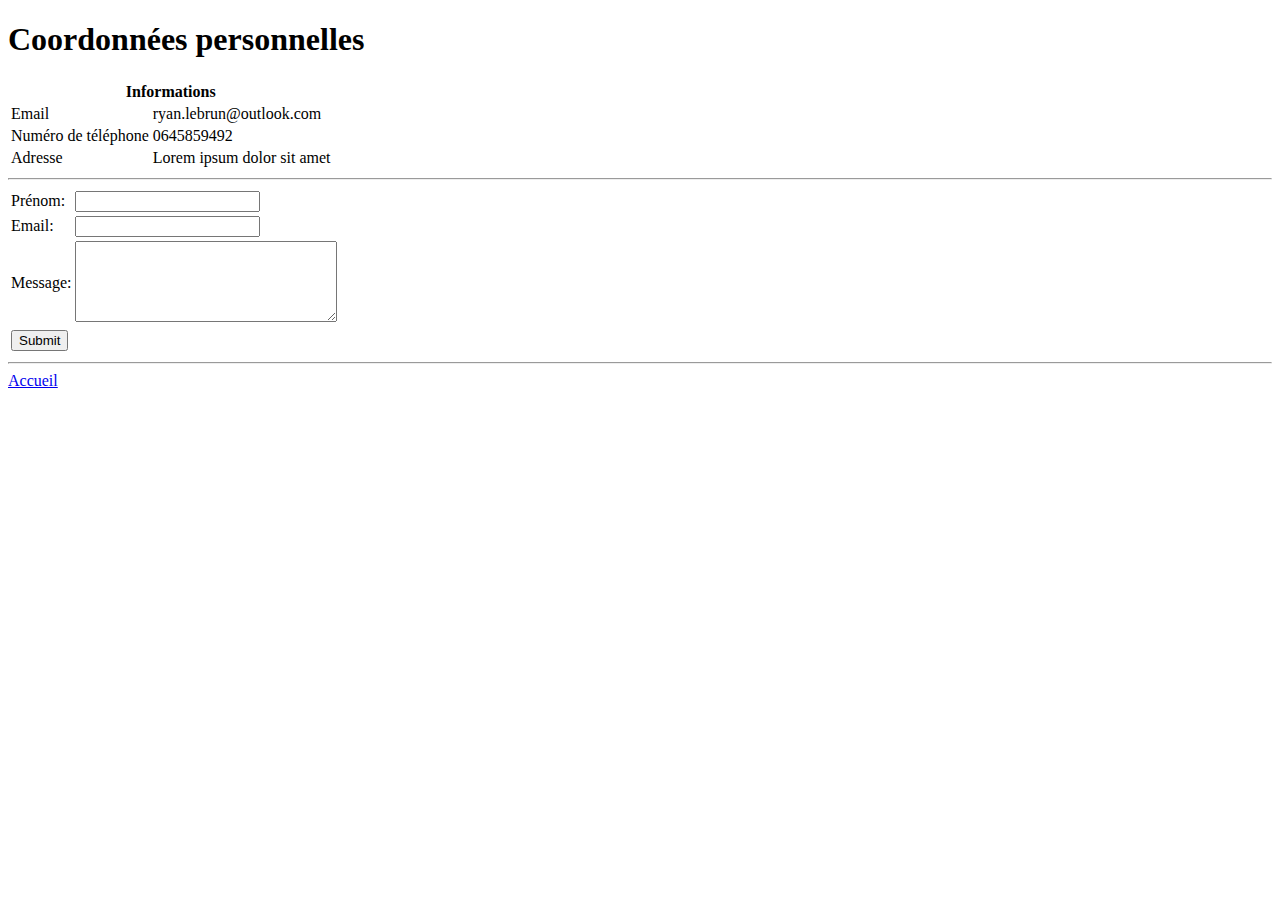
==== contact.html @ c4067863 "Ajout des informations basiques du CV" ====
<!DOCTYPE html>
<html lang="" dir="ltr">
  <head>
    <meta charset="utf-8">
    <title>Contact</title>
  </head>
  <body>
    <h1>Coordonnées personnelles</h1>
    <table>
      <thead>
        <tr>
          <th colspan="2">Informations</th>
        </tr>
      </thead>
      <tbody>
        <tr>
          <td>Email</td>
          <td>ryan.lebrun@outlook.com</td>
        </tr>
        <tr>
          <td>Numéro de téléphone</td>
          <td>0645859492</td>
        </tr>
        <tr>
          <td>Adresse</td>
          <td>Lorem ipsum dolor sit amet</td>
        </tr>
      </tbody>
    </table>
  <hr>
  <table>
    <tbody>
      <form action="mailto:rlebrun36@gmail.com" method="post" enctype="text/plain">
        <tr>
          <td><label>Prénom:</label></td>
          <td><input type="text" name="Prénom:" value=""></td>
        </tr>
        <tr>
          <td><label>Email:</label></td>
          <td><input type="email" name="Email:" value=""></td>
        </tr>
        <tr>
          <td><label>Message:</label></td>
          <td><textarea name="Message:" rows="5" cols="30"></textarea></td>
        </tr>
        <tr>
          <td><input type="submit" name=""></td>
        </tr>
      </form>
    </tbody>
  </table>
  <hr>
    <a href="index.html">Accueil</a>
  </body>
</html>
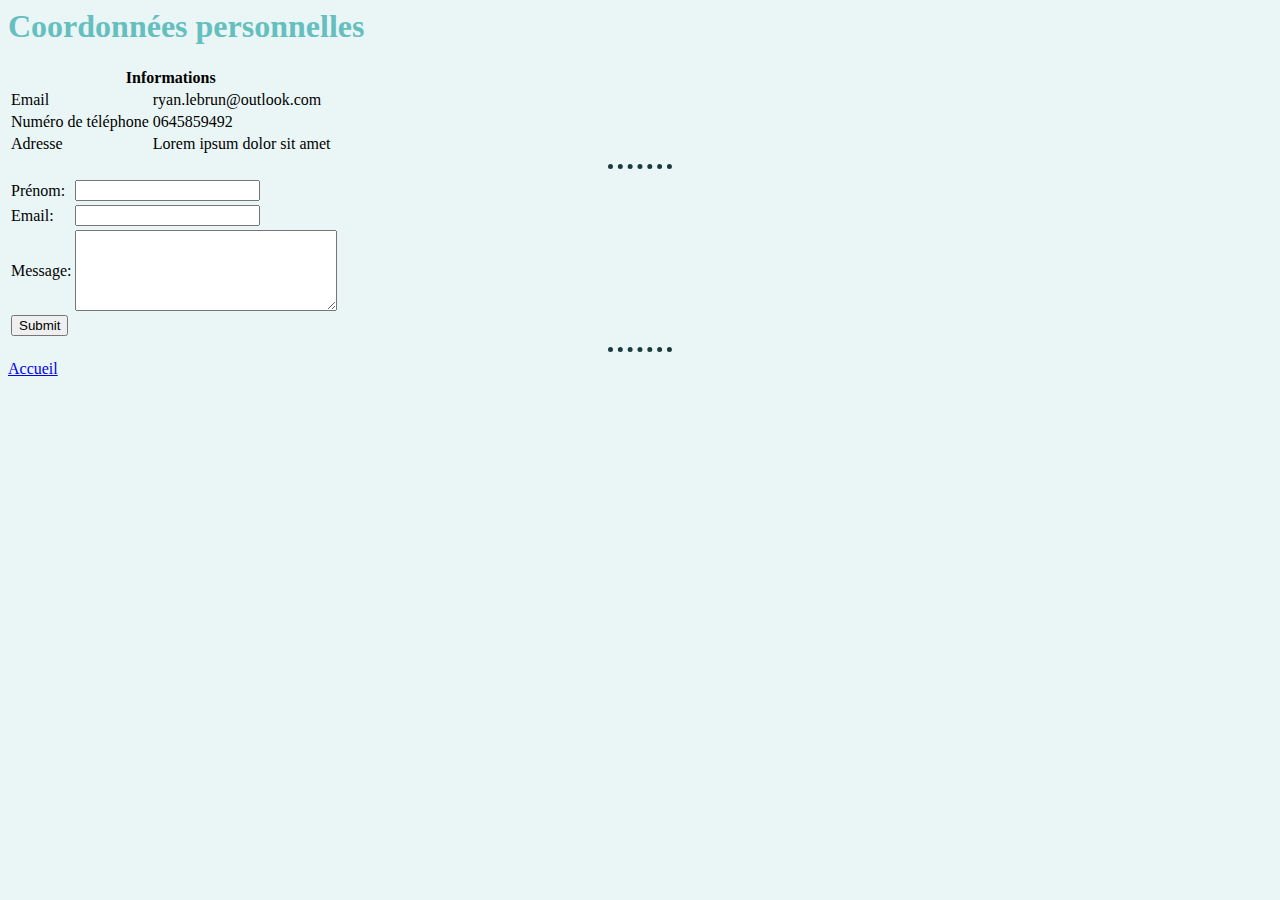
==== commit c0c4931b: "Update contact.html" ====
--- a/contact.html
+++ b/contact.html
@@ -1,8 +1,8 @@
-<!DOCTYPE html>
-<html lang="" dir="ltr">
+<html>
   <head>
     <meta charset="utf-8">
     <title>Contact</title>
+    <link rel="stylesheet" href="CSS/styles.css">
   </head>
   <body>
     <h1>Coordonnées personnelles</h1>
--- a/CSS/styles.css
+++ b/CSS/styles.css
@@ -0,0 +1,15 @@
+body {
+  background-color: #EAf6f6
+}
+
+hr {
+  background-color: none;
+  border-color: #1A3C40;
+  border-style: dotted none none;
+  border-width: 5px;
+  width: 5%
+}
+
+h1, h3 {
+  color: #66BFBF;
+}
